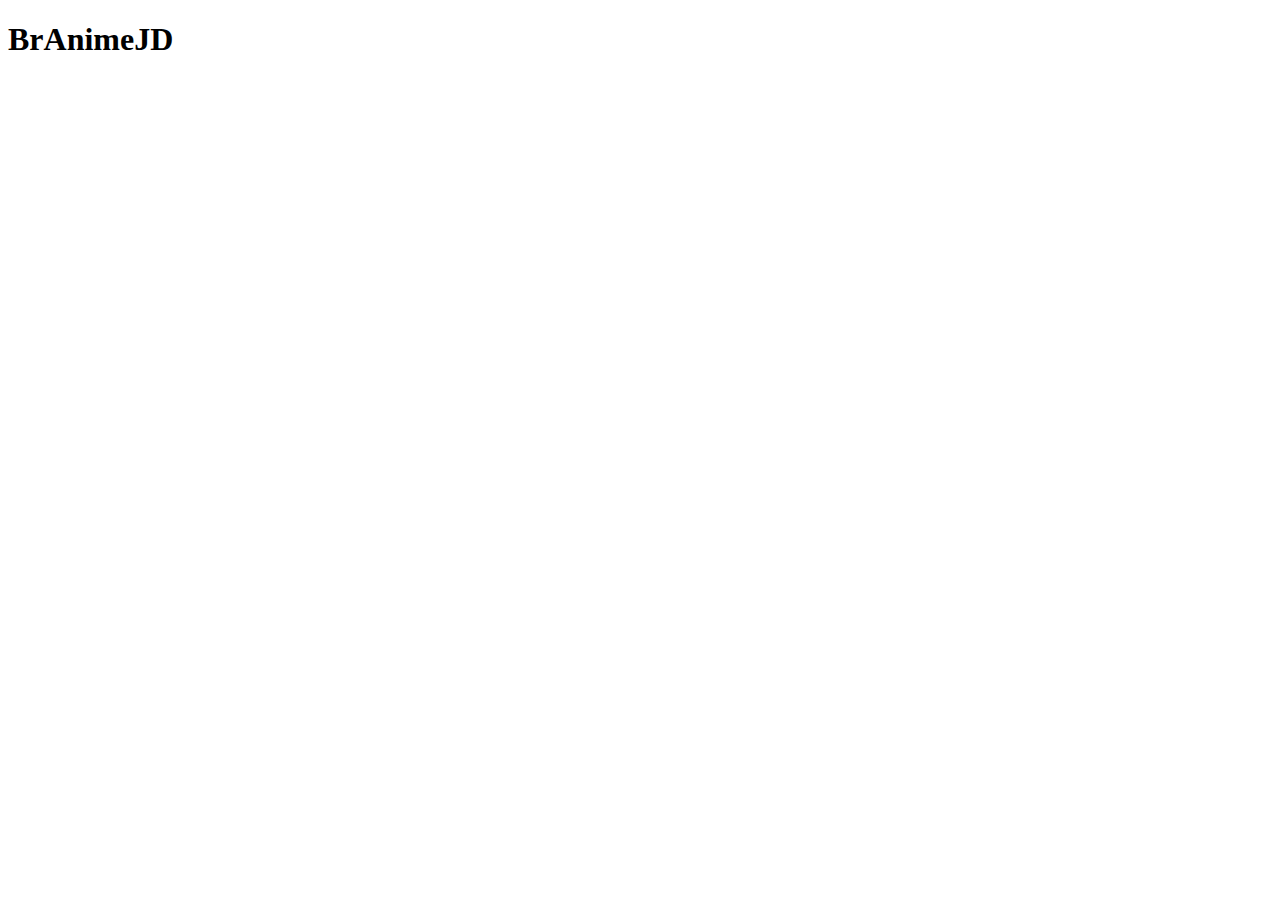
==== index.html @ 22761046 "Estrutura básica" ====
<!DOCTYPE html>
<html>
<head>
    <meta charset="UTF-8">
    <meta name="viewport" content="width=device-width, initial-scale=1.0">
    <title>Document</title>
</head>
<body>

    <h1>BrAnimeJD</h1>
    
</body>
</html>
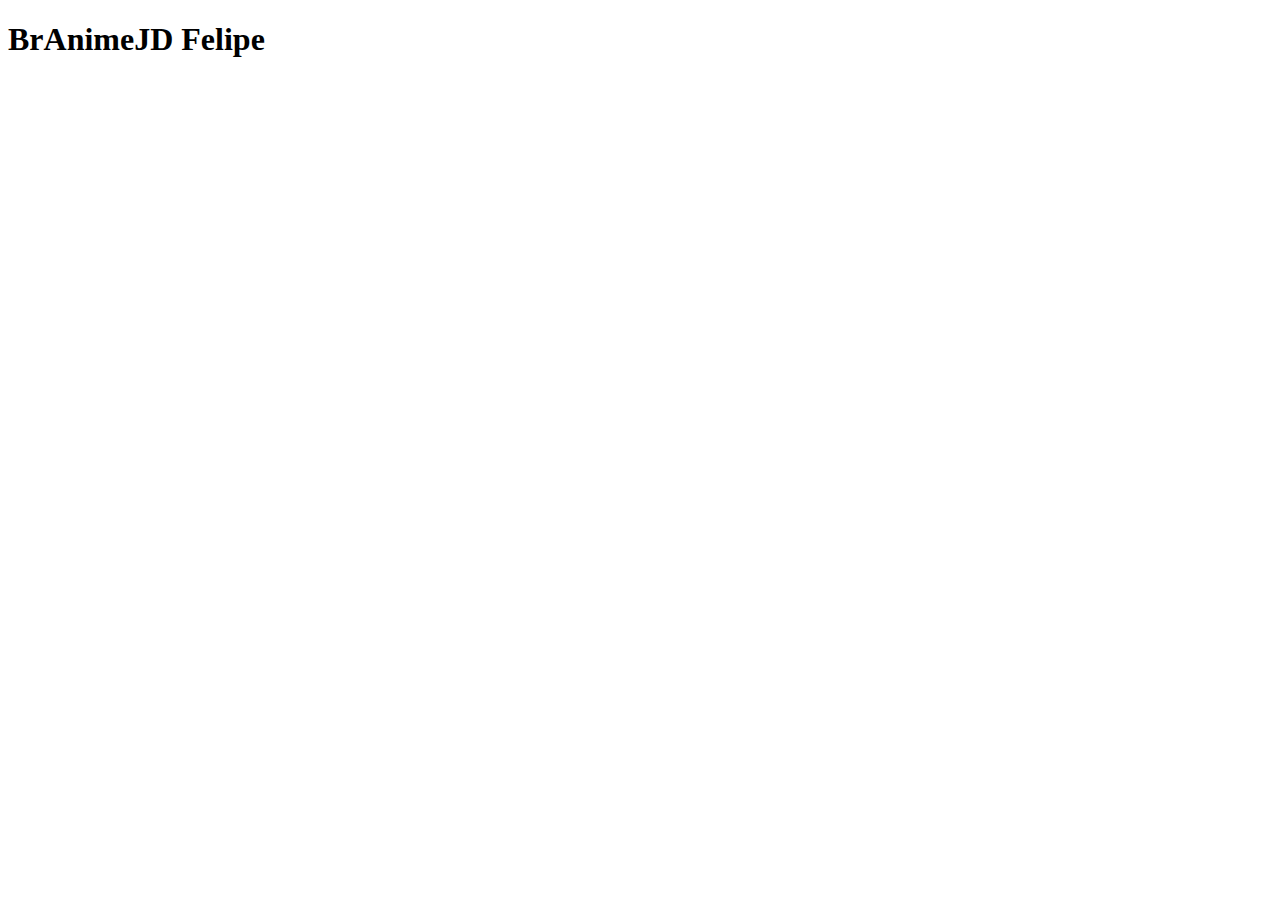
==== commit 733d7d46: "nome" ====
--- a/index.html
+++ b/index.html
@@ -7,7 +7,7 @@
 </head>
 <body>
 
-    <h1>BrAnimeJD</h1>
+    <h1>BrAnimeJD Felipe</h1>
     
 </body>
 </html>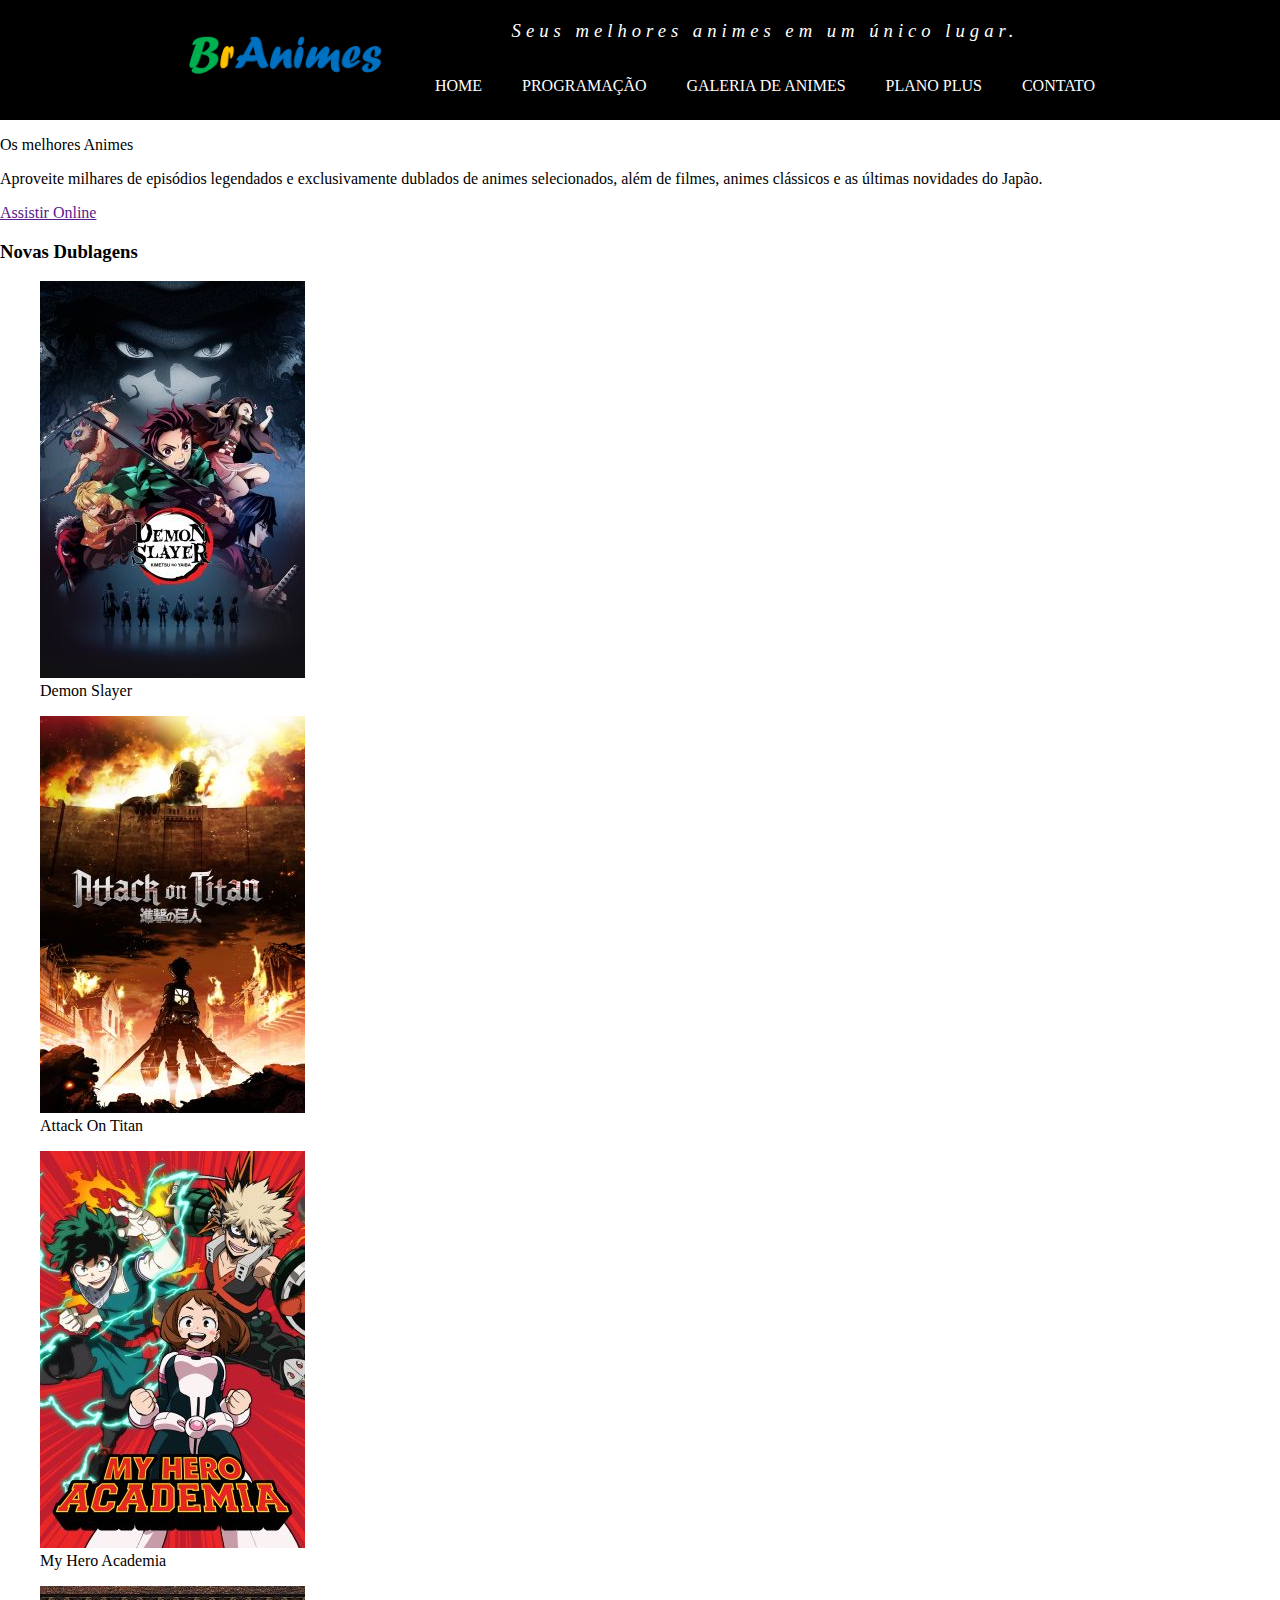
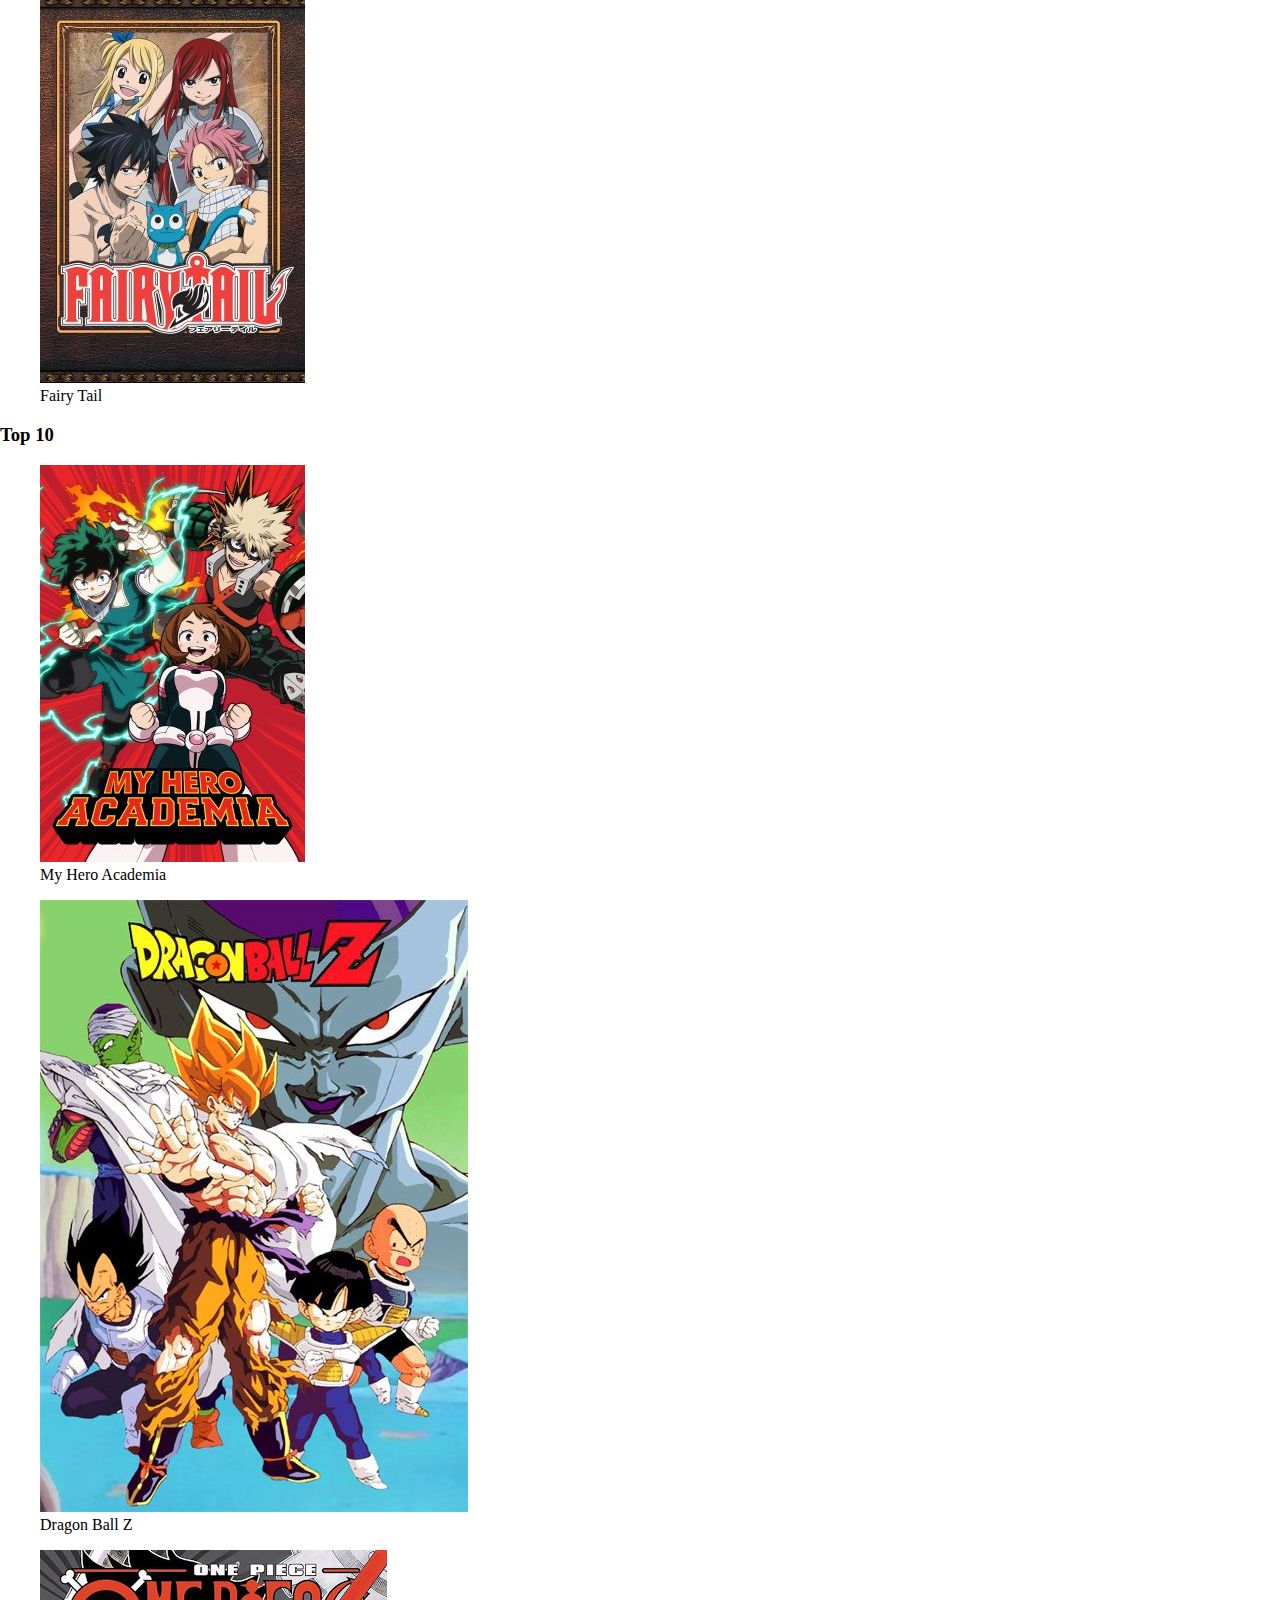
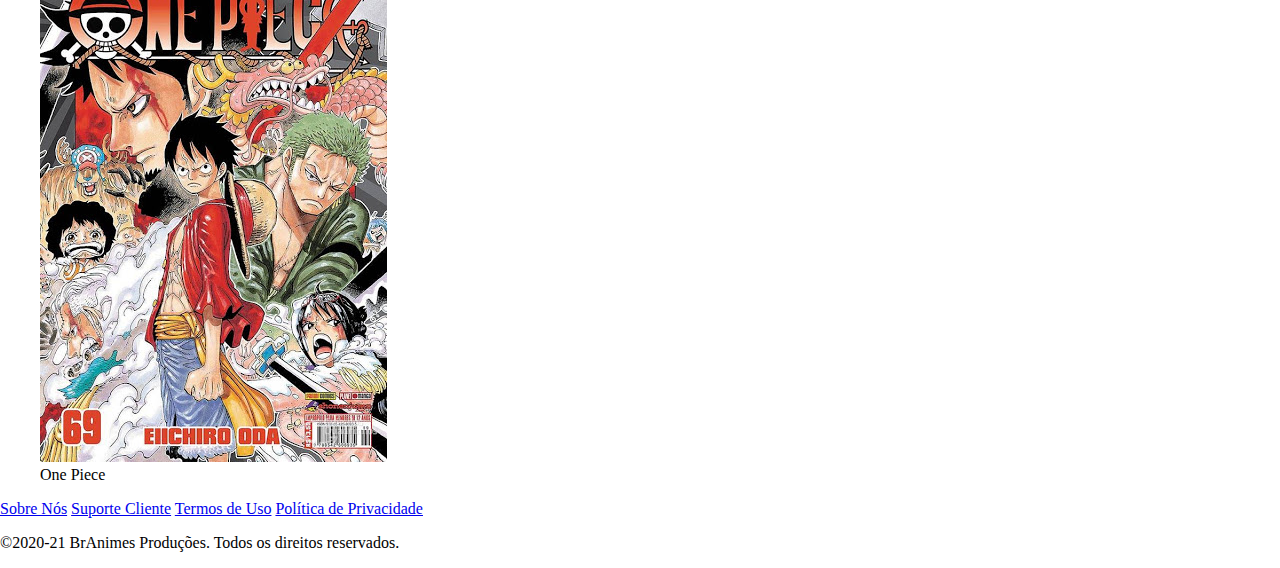
==== commit 76452165: "Estrutura do Site" ====
--- a/index.html
+++ b/index.html
@@ -3,11 +3,83 @@
 <head>
     <meta charset="UTF-8">
     <meta name="viewport" content="width=device-width, initial-scale=1.0">
-    <title>Document</title>
+    <title>BrAnimesJD</title>
+    <link rel="stylesheet" href="css/estilo.css">
 </head>
 <body>
 
-    <h1>BrAnimeJD Felipe</h1>
+   <header>
+      <div class="container">
+           <div id="logo">
+               <img src="imagens/logo.png">
+           </div>
+           <div id="direita">
+               <section>
+                   Seus melhores animes em um único lugar.
+               </section>
+               <nav>
+                   <a href="index.html">Home</a>
+                   <a href="programacao.html">Programação</a>
+                   <a href="galeria.html">Galeria de Animes</a>
+                   <a href="planos.html">Plano Plus</a>
+                   <a href="contato.html">Contato</a>
+               </nav>
+      </div>
+      </div>
+   </header>
+   <main>
+      <section class="texto_banner">
+          <p>Os melhores Animes</p>
+          <p>Aproveite milhares de episódios legendados e exclusivamente dublados de animes selecionados, além de filmes, animes clássicos e as últimas novidades do Japão.</p>
+          <a href="" id="assistir">Assistir Online</a>
+      </section>
+
+      <section class="destaque">
+          <h3>Novas Dublagens</h3>
+          <figure>
+              <img src="imagens/Demon Slayer.jpg">
+              <figcaption>Demon Slayer</figcaption>
+          </figure>
+          <figure>
+              <img src="imagens/AttackOnTitan.jpg">
+              <figcaption>Attack On Titan</figcaption>
+          </figure>
+          <figure>
+              <img src="imagens/My Hero Academia.jpg">
+              <figcaption>My Hero Academia</figcaption>
+          </figure>
+          <figure>
+              <img src="imagens/Fairy Tail.jpg">
+              <figcaption>Fairy Tail</figcaption>
+          </figure>
+      </section>
+
+      <section class="destaque">
+          <h3>Top 10</h3>
+          <figure>
+              <img src="imagens/My Hero Academia.jpg">
+              <figcaption>My Hero Academia</figcaption>
+          </figure>
+          <figure>
+              <img src="imagens/dragonballz.jpg">
+              <figcaption>Dragon Ball Z</figcaption>
+          </figure>
+          <figure>
+              <img src="imagens/onepiece.jpg">
+              <figcaption>One Piece</figcaption>
+          </figure>
+
+      </section>
+   </main>
+   <footer>
+    <a href="sobre.html">Sobre Nós</a>
+    <a href="suporte.html">Suporte Cliente</a>
+    <a href="termos.html">Termos de Uso</a>
+    <a href="politica.html">Política de Privacidade</a>
+    <p>
+        &copy;2020-21 BrAnimes Produções. Todos os direitos reservados.
+    </p>
+   </footer>
     
 </body>
 </html>--- a/css/estilo.css
+++ b/css/estilo.css
@@ -0,0 +1,61 @@
+body{
+    margin: 0;
+    padding: 0;
+}
+
+.container{
+    width: 960px;
+    margin: auto;
+}
+
+header{
+    background-color: black;
+    color: white;
+}
+
+#logo{
+    width: 250px;
+}
+
+#logo img{
+    width: 100%;
+}
+
+header .container{
+    display: flex;
+    align-items: center;
+}
+
+header section, header nav{
+    padding: 10px;
+    margin: 10px;
+    text-align: center;
+}
+
+#direita{
+    flex-grow: 1;
+}
+
+#direita section{
+    letter-spacing: 5px;
+    font-size: 14pt;
+    font-style: italic;
+
+}
+
+header nav{
+    display: flex;
+    justify-content: space-between;
+}
+
+header nav a{
+    text-decoration: none;
+    color:white;
+    text-transform: uppercase;
+    padding: 5px;
+}
+
+header nav a:hover{
+    background-color: yellow;
+    color: black;
+}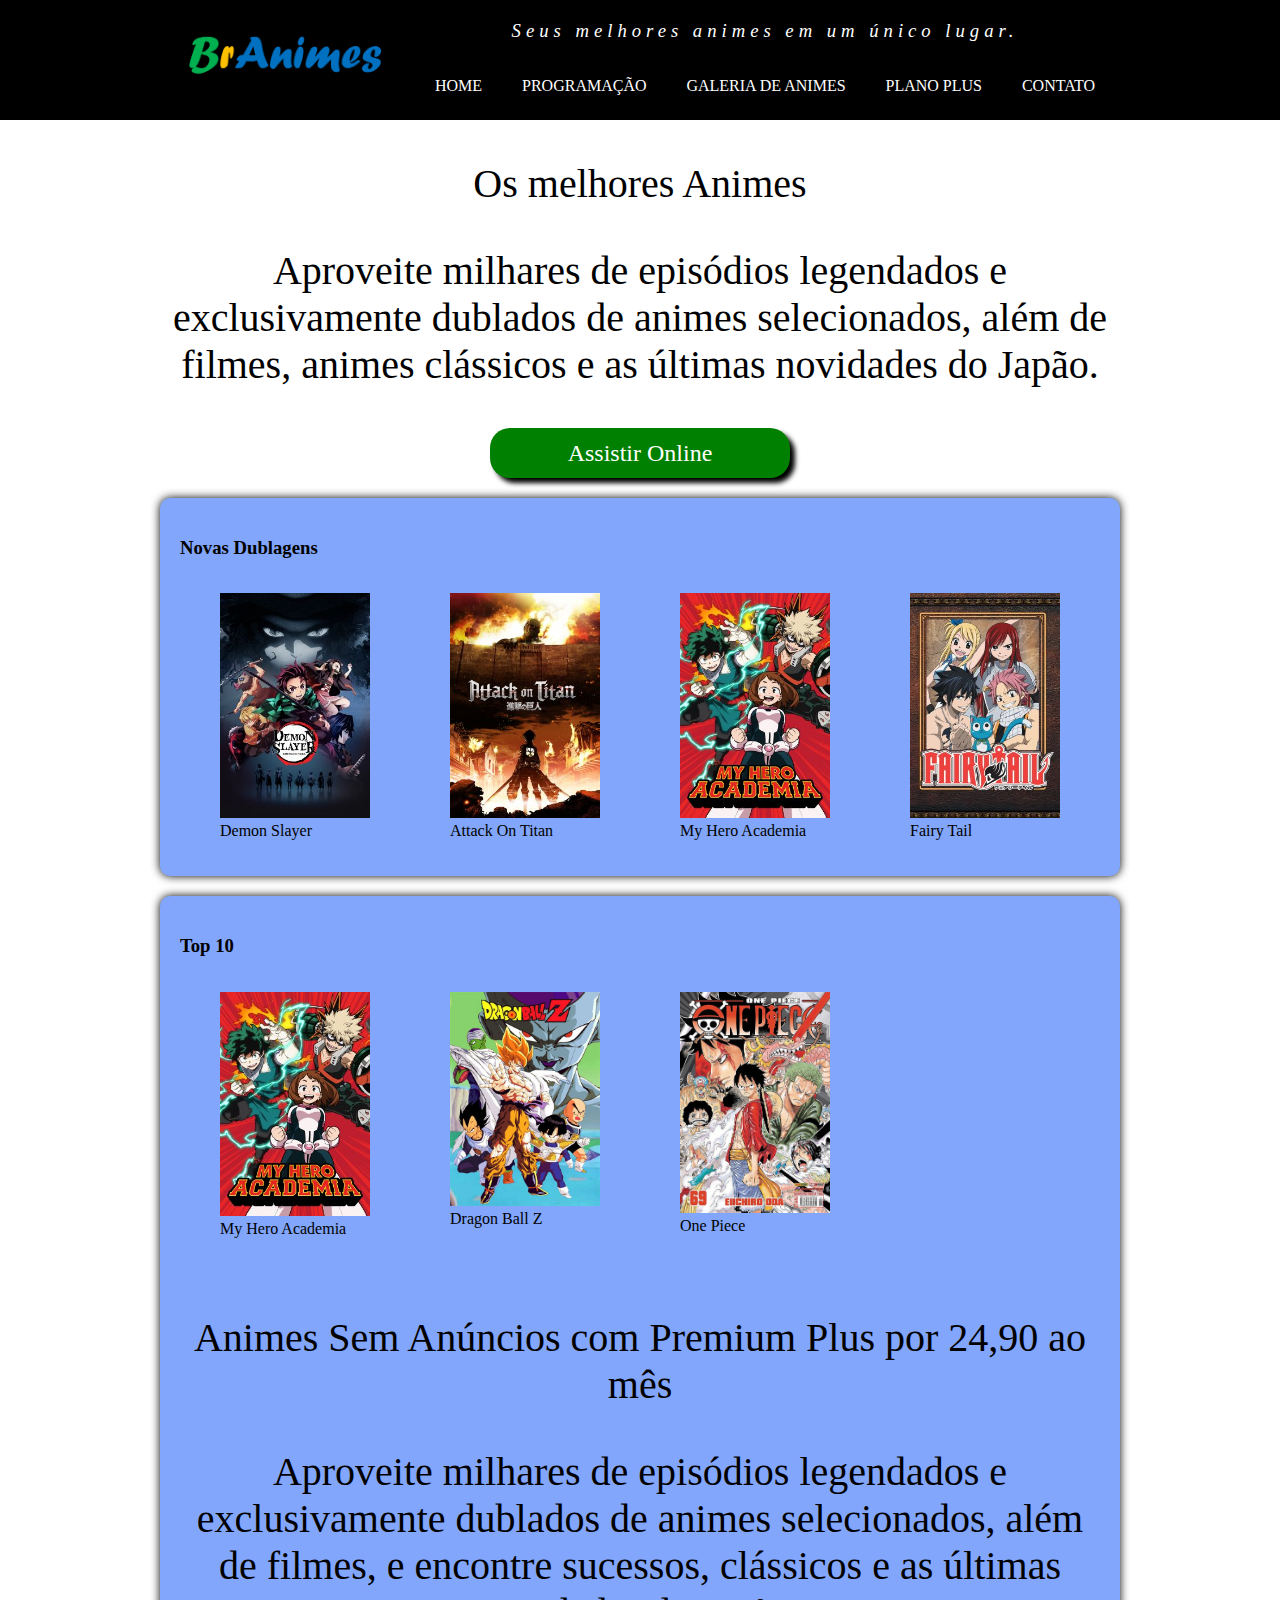
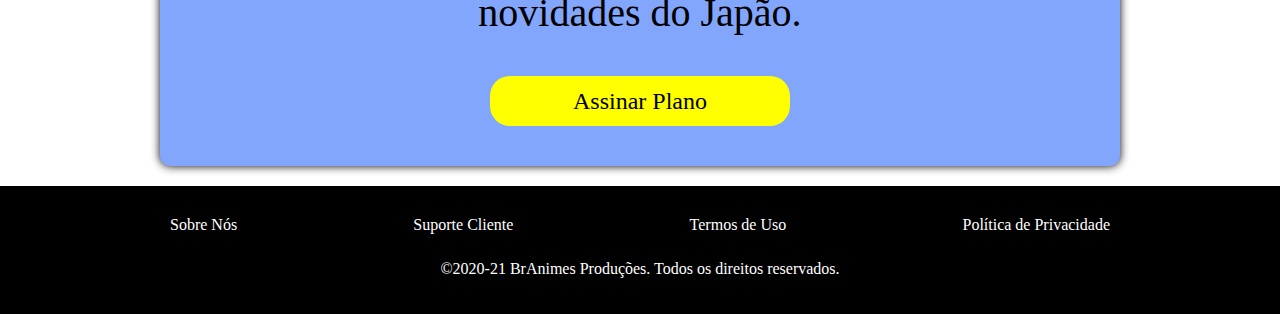
==== commit 84e74ea2: "site finalizado" ====
--- a/index.html
+++ b/index.html
@@ -69,16 +69,27 @@
               <figcaption>One Piece</figcaption>
           </figure>
 
+      <section class="texto_banner">
+          <p>Animes Sem Anúncios com Premium Plus
+            por 24,90 ao mês</p>
+          <p>Aproveite milhares de episódios legendados e exclusivamente dublados de animes selecionados, além de filmes, e encontre sucessos, clássicos e as últimas novidades do Japão.</p>
+          <a href="" id="assinar">Assinar Plano</a>
+      </section>
+
       </section>
    </main>
    <footer>
-    <a href="sobre.html">Sobre Nós</a>
-    <a href="suporte.html">Suporte Cliente</a>
-    <a href="termos.html">Termos de Uso</a>
-    <a href="politica.html">Política de Privacidade</a>
+       <div class="container">
+           <nav>
+             <a href="sobre.html">Sobre Nós</a>
+             <a href="suporte.html">Suporte Cliente</a>
+             <a href="termos.html">Termos de Uso</a>
+             <a href="politica.html">Política de Privacidade</a>
+           </nav>
     <p>
         &copy;2020-21 BrAnimes Produções. Todos os direitos reservados.
     </p>
+       </div>
    </footer>
     
 </body>
--- a/css/estilo.css
+++ b/css/estilo.css
@@ -58,4 +58,178 @@
 header nav a:hover{
     background-color: yellow;
     color: black;
+}
+
+footer{
+    background-color:black;
+    color:white;
+    text-align:center;
+    padding:20px;
+}
+
+footer nav{
+    display: flex;
+    justify-content: space-between;
+}
+
+footer nav a{
+    margin: 10px;
+    text-decoration:none;
+    color:white;
+}
+
+footer nav a:hover{
+    color:yellow;
+    text-decoration: underline overline;
+}
+
+main{
+width:960px;
+margin:auto;
+min-height:450px;
+}
+
+.texto_banner{
+    font-size: 30pt;
+    text-align: center;
+    margin-top: 20px;
+    margin-bottom: 20px;
+}
+
+#assistir{
+    text-decoration: none;
+    display: block;
+    font-size: 18pt;
+    width: 300px;
+    height: 50px;
+    background-color: green;
+    color:white;
+    border-radius: 20px;
+    margin: auto;
+    line-height: 50px;
+    box-shadow: 5px 5px 5px black;
+}
+
+.destaque{
+    background-color: #82a6fb;
+    margin-top:20px;
+    margin-bottom: 20px;
+    padding:20px;
+    border-radius: 10px;
+    box-shadow: 0 0 10px black;
+    display: flex;
+    flex-wrap: wrap;
+    }
+
+    .destaque h3{
+        width: 100%;
+    }
+
+    .destaque figure img{
+        width: 150px;
+    }
+
+    #assinar{
+        text-decoration: none;
+        display: block;
+        margin: auto;
+        width: 300px;
+        height: 50px;
+        line-height: 50px;
+        border-radius: 20px;
+        background-color: yellow;
+        font-size: 18pt;
+        color: black;
+    }
+
+#galeria{
+    display: flex;
+    flex-wrap: wrap;
+    justify-content: center;
+}
+
+#galeria img{
+    width: 200px;
+    margin: 10px;
+}
+
+#contato{
+    display: flex;
+    justify-content: space-around;
+}
+
+input, textarea{
+    display:block;
+    background-color: #cccccc;
+    border-radius: 20px;
+    width: 300px;
+    padding: 10px;
+    margin: 20px;
+    border: none;
+}
+
+#contato button{
+    font-size: 18pt;
+    width: 100%;
+    height: 50px;
+    background-color: #263157;
+    color: white;
+    border-radius: 20px;
+    border: none;
+    box-shadow: 0 0 10px #000;
+}
+
+.programacao{
+    display:flex;
+    flex-wrap: wrap;
+}
+
+.programacao h3{
+    width:100%;
+}
+
+.programacao img{
+    width: 150px;
+}
+
+.programacao article{
+    width: 50%;
+    display:flex;
+    padding: 20px;
+    box-sizing: border-box;
+}
+
+.programacao article div{
+    padding: 30px;
+}
+
+#destaque_plus{
+    display: flex;
+    justify-content: space-between;
+}
+
+#destaque_plus p{
+    text-align: center;
+}
+
+.planos{
+    width: 300px;
+    border: 2px solid #5b3979;
+    border-radius: 50px;
+    margin: 20px auto;
+    padding: 50px;
+    text-align: center;
+}
+
+.planos ul{
+    text-align: left;
+}
+
+.planos p{
+    font-size: 14pt;
+}
+
+.planos p span{
+    font-size: 20pt;
+    color: red;
 }